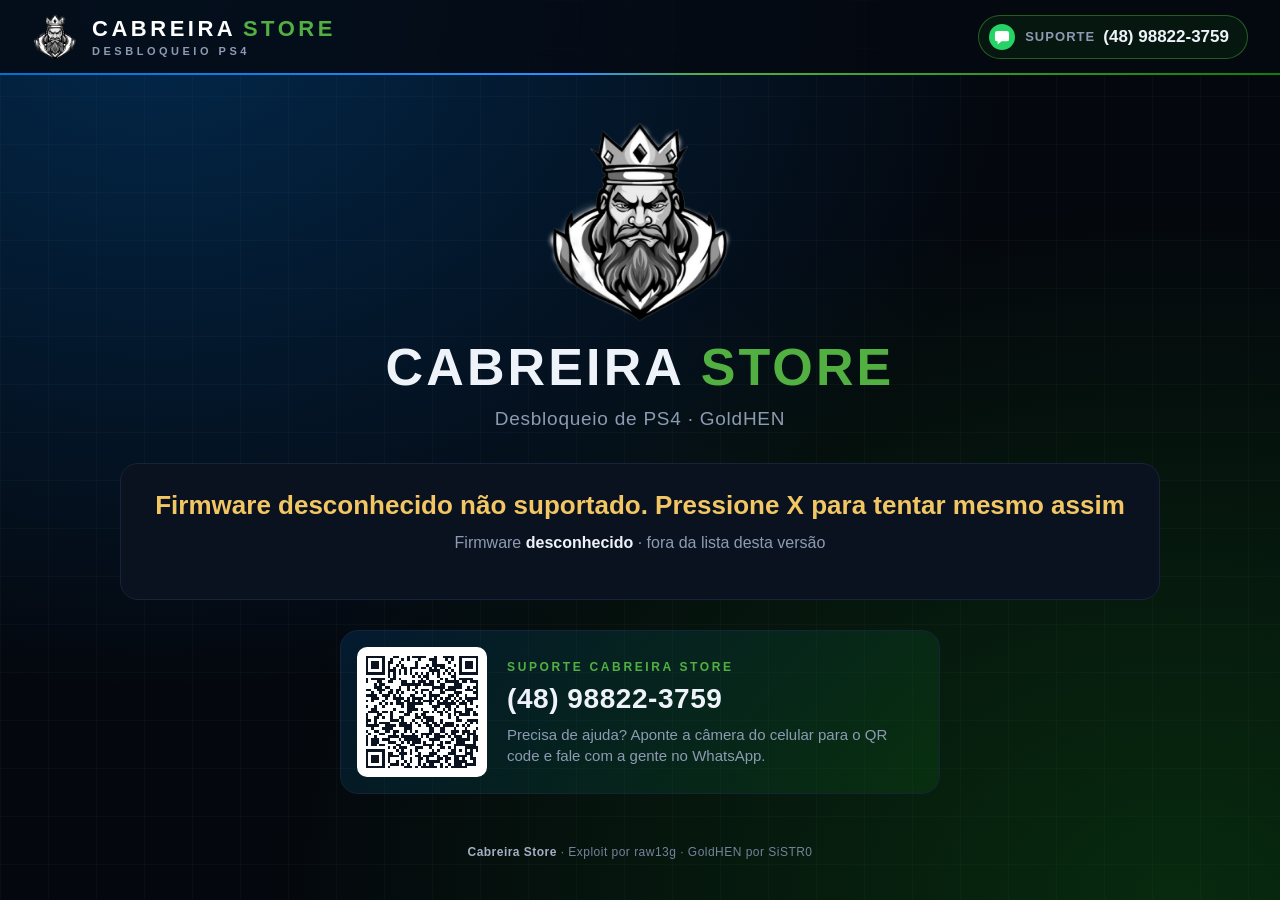
==== index.html @ 8c5a85ff "Cabreira Store: identidade visual, animacoes e suporte WhatsApp Co-Authored-By: Claude Sonnet 5 <nor" ====
<!DOCTYPE html>
<html lang="pt-BR" manifest="cache.appcache">
<head>
<meta charset="utf-8">
<meta name="viewport" content="width=device-width,initial-scale=1">
<title>Cabreira Store · Desbloqueio PS4</title>
<link rel="stylesheet" href="cabreira.css">
<style>
  .stage { display:-webkit-flex; display:flex; -webkit-flex-direction:column; flex-direction:column;
           -webkit-align-items:center; align-items:center; -webkit-justify-content:center; justify-content:center;
           text-align:center; min-height:calc(100vh - 150px); padding:24px 20px 8px; box-sizing:border-box; }
  .mark { width:200px; height:200px; margin-bottom:18px;
          -webkit-animation:up .7s cubic-bezier(.2,.8,.2,1) both; animation:up .7s cubic-bezier(.2,.8,.2,1) both; }
  h1 { margin:0; font-size:52px; font-weight:800; letter-spacing:.06em; text-transform:uppercase; line-height:1.05; }
  h1 .c2 { color:var(--xb-bright); }
  .sub { margin:10px 0 30px; color:var(--muted); font-size:19px; letter-spacing:.04em; }
  .panel { background:var(--panel); border:1px solid var(--line); border-radius:18px;
           padding:22px 34px; min-width:420px; max-width:90vw; box-sizing:border-box; margin-bottom:30px; }
  #state { font-size:26px; font-weight:800; margin:0 0 6px; }
  #det { font-size:16px; color:var(--muted); margin:0 0 4px; }
  #det b { color:var(--text); font-weight:700; }
  #cache { font-size:14px; color:#75839b; margin:0; min-height:18px; }
  #cache.cacheok { color:#7fd0a0; }
  .ok { color:#7fd0a0; } .bad { color:#ff8f7a; } .warn { color:#f2c763; }
  @-webkit-keyframes up { from { -webkit-transform:translateY(24px); opacity:0; } }
  @keyframes up { from { transform:translateY(24px); opacity:0; } }
  @media (max-width:640px) {
    .mark { width:140px; height:140px; }
    h1 { font-size:32px; }
    .sub { font-size:15px; }
    .panel { min-width:0; width:100%; padding:16px 18px; }
    #state { font-size:20px; }
  }
</style>
</head>
<body>
<header id="brand">
  <div class="brand-id">
    <img src="cabreira_logo.png" alt="" width="46" height="46">
    <div class="wordmark"><span class="c1">Cabreira</span><span class="c2">Store</span><small>Desbloqueio PS4</small></div>
  </div>
  <div class="wa-pill">
    <svg viewBox="0 0 24 24" aria-hidden="true"><circle cx="12" cy="12" r="12" fill="#25d366"/><path fill="#fff" d="M7.5 6.5h9a2 2 0 0 1 2 2v5.5a2 2 0 0 1-2 2h-5l-3.5 3v-3h-.5a2 2 0 0 1-2-2V8.5a2 2 0 0 1 2-2z"/></svg>
    <span>Suporte</span>(48) 98822-3759
  </div>
</header>

<section class="stage">
  <img class="mark" src="cabreira_logo.png" alt="Cabreira Store">
  <h1>Cabreira <span class="c2">Store</span></h1>
  <p class="sub">Desbloqueio de PS4 · GoldHEN</p>
  <div class="panel" id="wrap">
    <div id="state">Verificando firmware...</div>
    <div id="det"></div>
    <div id="cache"></div>
  </div>
  <div class="support">
    <img class="qr" src="qr_whatsapp.svg" alt="QR code do WhatsApp">
    <div>
      <div class="kicker">Suporte Cabreira Store</div>
      <div class="num">(48) 98822-3759</div>
      <p>Precisa de ajuda? Aponte a câmera do celular para o QR code e fale com a gente no WhatsApp.</p>
    </div>
  </div>
</section>

<div class="foot"><b>Cabreira Store</b> · Exploit por raw13g · GoldHEN por SiSTR0</div>

<script>
(function () {
    var stateEl = document.getElementById("state");
    var detEl = document.getElementById("det");
    var cacheEl = document.getElementById("cache");
    function setState(t, c) { stateEl.textContent = t; stateEl.className = c || ""; }
    function setCache(t, ok) { cacheEl.textContent = t; cacheEl.className = ok ? "cacheok" : ""; }
    var params = new URLSearchParams(location.search);

    // Firmwares this build has a MEASURED kernel table for. jb.js still runs its
    // own kernel-table-present gate, so this is UX only -- an unlisted firmware
    // can still be launched with a tap. KEEP IN SYNC with ps4_offsets.js: add a
    // fwnum here in the SAME commit that fills that firmware's kernel RVAs.
    // The PS4 reports its minor as two hex digits in the UA (13.52 -> minor 0x52).
    var SUPPORTED = { 1302: 1, 1304: 1, 1350: 1, 1352: 1 }; // all measured on hardware

    var key = null, fwnum = null;
    var m = /PlayStation\s+4[\/ ](\d+)\.(\d+)/.exec(navigator.userAgent);
    if (m) {
        var ms = parseInt(m[2], 16).toString(16);
        if (ms.length < 2) ms = "0" + ms;
        key = m[1] + "." + ms;
        fwnum = parseInt(m[1], 10) * 100 + parseInt(ms, 10);
    }

    var forced = params.get("force") === "1";
    var supported = forced || (fwnum !== null && SUPPORTED[fwnum] === 1);
    detEl.innerHTML = "Firmware <b>" + (key || "desconhecido") + "</b>"
        + (supported ? " &middot; <b class=\"ok\">compatível</b>"
                     : " &middot; fora da lista desta versão");

    var target = "jb.html" + location.search;
    function go() { setState("Iniciando desbloqueio...", "warn"); location.replace(target); }

    function waitForTap(msg, action) {
        setState(msg, "warn");
        function fire() {
            window.removeEventListener("click", fire);
            window.removeEventListener("keydown", fire);
            action();
        }
        window.addEventListener("click", fire);
        window.addEventListener("keydown", fire);
    }

    // Off-target consoles are not launched automatically -- one tap still runs
    // it, so a user-agent quirk on the real 13.52 console can never lock it out.
    if (!supported) {
        setState("FIRMWARE NÃO SUPORTADO", "bad");
        waitForTap("Firmware " + (key || "desconhecido") + " não suportado. Pressione X para tentar mesmo assim", go);
        return;
    }

    var ac = window.applicationCache;
    if (!ac || !document.documentElement.hasAttribute("manifest")) {
        go();
    } else if (!navigator.onLine) {
        setCache("sem internet: usando a cópia salva", true);
        go();
    } else if (ac.status === ac.IDLE) {
        setCache("salvo no console", true);
        go();
    } else if (ac.status === ac.UPDATEREADY) {
        try { ac.swapCache(); } catch (e) {}
        setCache("atualização baixada", true);
        waitForTap("Atualização pronta! Pressione X para recarregar e iniciar",
                   function () { location.reload(); });
    } else {
        setCache("verificando arquivos salvos...");
        ac.addEventListener("downloading",
            function () { setCache("salvando para uso offline (primeira vez)..."); }, false);
        ac.addEventListener("progress", function (e) {
            if (e && e.total)
                setCache("salvando " + Math.round((e.loaded / e.total) * 100) + "%");
        }, false);
        ac.addEventListener("cached", function () {
            setCache("salvo para uso offline", true);
            waitForTap("Tudo pronto! Pressione X para iniciar o desbloqueio", go);
        }, false);
        ac.addEventListener("updateready", function () {
            try { ac.swapCache(); } catch (e) {}
            setCache("atualização baixada", true);
            waitForTap("Atualização pronta! Pressione X para recarregar e iniciar",
                       function () { location.reload(); });
        }, false);
        ac.addEventListener("noupdate", function () {
            setCache("salvo no console: funciona offline", true);
            go();
        }, false);
        ac.addEventListener("error", function () {
            setCache("não foi possível salvar offline");
            waitForTap("Pressione X para iniciar mesmo assim", go);
        }, false);
        ac.addEventListener("obsolete", function () {
            setCache("cópia salva desatualizada");
            waitForTap("Pressione X para iniciar", go);
        }, false);
    }
})();
</script>
</body>
</html>
---- cabreira.css ----
/* Cabreira Store -- identidade visual do host de desbloqueio.
   O navegador do PS4 e um WebKit antigo: nada de flex `gap`, clamp(),
   conic-gradient, `inset` ou aspect-ratio. Animacoes so em transform/opacity. */

:root {
  --ps: #0070d1;
  --ps-deep: #003791;
  --ps-glow: #2f8fff;
  --xb: #107c10;
  --xb-bright: #52b043;
  --bg: #04070d;
  --panel: #0a1220;
  --line: #16233a;
  --text: #eef3fa;
  --muted: #8d9bb2;
  --amber: #f2b33d;
}

html,
body {
  margin: 0;
  padding: 0;
  min-height: 100%;
}
body {
  background-color: var(--bg);
  background-image:
    radial-gradient(ellipse at 12% 0%, rgba(0, 112, 209, 0.32) 0%, rgba(0, 112, 209, 0) 55%),
    radial-gradient(ellipse at 92% 100%, rgba(16, 124, 16, 0.3) 0%, rgba(16, 124, 16, 0) 55%),
    linear-gradient(rgba(255, 255, 255, 0.025) 1px, transparent 1px),
    linear-gradient(90deg, rgba(255, 255, 255, 0.025) 1px, transparent 1px);
  background-size: 100% 100%, 100% 100%, 48px 48px, 48px 48px;
  background-attachment: fixed;
  color: var(--text);
  font: 17px/1.5 "Segoe UI", "SST", "Helvetica Neue", Arial, sans-serif;
  -webkit-font-smoothing: antialiased;
  overflow-x: hidden;
}

/* ---------- barra superior ---------- */
#brand {
  display: -webkit-flex;
  display: flex;
  -webkit-align-items: center;
  align-items: center;
  -webkit-justify-content: space-between;
  justify-content: space-between;
  padding: 14px 32px;
  background: rgba(4, 8, 16, 0.78);
  border-bottom: 1px solid var(--line);
  position: relative;
}
#brand:after {
  content: "";
  position: absolute;
  left: 0;
  right: 0;
  bottom: -1px;
  height: 2px;
  background: linear-gradient(90deg, var(--ps), var(--ps-glow) 45%, var(--xb-bright) 55%, var(--xb));
}
.brand-id {
  display: -webkit-flex;
  display: flex;
  -webkit-align-items: center;
  align-items: center;
}
.brand-id img {
  width: 46px;
  height: 46px;
  margin-right: 14px;
}
.wordmark {
  font-weight: 800;
  font-size: 22px;
  letter-spacing: 0.16em;
  text-transform: uppercase;
  line-height: 1;
}
.wordmark .c1 {
  color: #fff;
}
.wordmark .c2 {
  color: var(--xb-bright);
  margin-left: 0.3em;
}
.wordmark small {
  display: block;
  font-size: 11px;
  letter-spacing: 0.32em;
  color: var(--muted);
  font-weight: 600;
  margin-top: 6px;
}
.wa-pill {
  display: -webkit-flex;
  display: flex;
  -webkit-align-items: center;
  align-items: center;
  padding: 8px 18px 8px 10px;
  border-radius: 999px;
  border: 1px solid rgba(82, 176, 67, 0.45);
  background: rgba(16, 124, 16, 0.14);
  font-weight: 700;
  font-size: 17px;
  white-space: nowrap;
}
.wa-pill svg {
  width: 26px;
  height: 26px;
  margin-right: 10px;
}
.wa-pill span {
  color: var(--muted);
  font-weight: 600;
  font-size: 13px;
  margin-right: 8px;
  text-transform: uppercase;
  letter-spacing: 0.08em;
}

/* ---------- texto em gradiente ---------- */
.grad {
  background: linear-gradient(90deg, var(--ps-glow), #7fc8ff 40%, #a6e89a 60%, var(--xb-bright));
  -webkit-background-clip: text;
  background-clip: text;
  -webkit-text-fill-color: transparent;
  color: var(--ps-glow);
}

/* ---------- cartao de suporte (QR WhatsApp) ---------- */
.support {
  display: -webkit-flex;
  display: flex;
  -webkit-align-items: center;
  align-items: center;
  text-align: left;
  background: linear-gradient(135deg, rgba(0, 112, 209, 0.16), rgba(16, 124, 16, 0.16));
  border: 1px solid var(--line);
  border-radius: 18px;
  padding: 16px 22px 16px 16px;
  max-width: 560px;
  margin: 0 auto;
}
.support img.qr {
  width: 118px;
  height: 118px;
  border-radius: 10px;
  background: #fff;
  padding: 6px;
  margin-right: 20px;
  -webkit-flex: none;
  flex: none;
}
.support .kicker {
  font-size: 12px;
  font-weight: 700;
  letter-spacing: 0.22em;
  text-transform: uppercase;
  color: var(--xb-bright);
}
.support .num {
  font-size: 28px;
  font-weight: 800;
  letter-spacing: 0.02em;
  margin: 2px 0 4px;
  white-space: nowrap;
}
.support p {
  margin: 0;
  color: var(--muted);
  font-size: 15px;
  line-height: 1.4;
}

/* ---------- rodape ---------- */
.foot {
  text-align: center;
  color: #75839b;
  font-size: 12px;
  letter-spacing: 0.04em;
  padding: 18px 16px 22px;
}
.foot b {
  color: #a3b0c4;
  font-weight: 600;
}

/* ---------- telas pequenas (preview no celular) ---------- */
@media (max-width: 640px) {
  body {
    font-size: 15px;
  }
  #brand {
    padding: 10px 16px;
  }
  .brand-id img {
    width: 36px;
    height: 36px;
    margin-right: 10px;
  }
  .wordmark {
    font-size: 16px;
  }
  .wordmark small {
    display: none;
  }
  .wa-pill {
    font-size: 14px;
    padding: 6px 12px 6px 8px;
  }
  .wa-pill span {
    display: none;
  }
  .wa-pill svg {
    width: 20px;
    height: 20px;
    margin-right: 6px;
  }
  .support {
    padding: 12px;
  }
  .support img.qr {
    width: 92px;
    height: 92px;
    margin-right: 14px;
  }
  .support .num {
    font-size: 21px;
  }
}
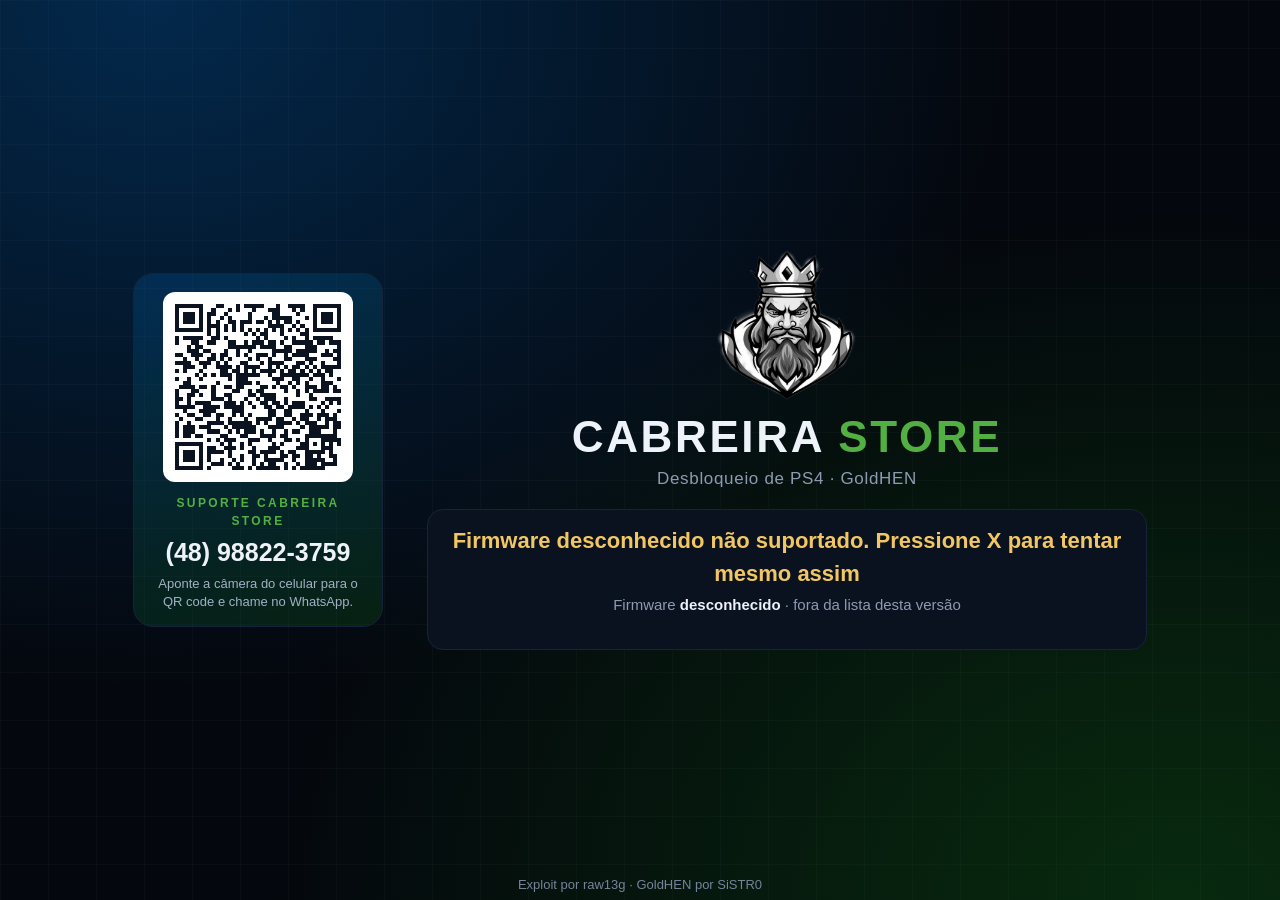
==== commit 2ec84d02: "Layout em 2 colunas, QR sempre visivel, transicao da logo no sucesso/erro Co-Authored-By: Claude Son" ====
--- a/index.html
+++ b/index.html
@@ -5,66 +5,46 @@
 <meta name="viewport" content="width=device-width,initial-scale=1">
 <title>Cabreira Store · Desbloqueio PS4</title>
 <link rel="stylesheet" href="cabreira.css">
+<link rel="stylesheet" href="layout-v2.css">
 <style>
-  .stage { display:-webkit-flex; display:flex; -webkit-flex-direction:column; flex-direction:column;
-           -webkit-align-items:center; align-items:center; -webkit-justify-content:center; justify-content:center;
-           text-align:center; min-height:calc(100vh - 150px); padding:24px 20px 8px; box-sizing:border-box; }
-  .mark { width:200px; height:200px; margin-bottom:18px;
+  .mark { width:150px; height:150px; margin-bottom:6px;
           -webkit-animation:up .7s cubic-bezier(.2,.8,.2,1) both; animation:up .7s cubic-bezier(.2,.8,.2,1) both; }
-  h1 { margin:0; font-size:52px; font-weight:800; letter-spacing:.06em; text-transform:uppercase; line-height:1.05; }
+  h1 { margin:0; font-size:44px; font-weight:800; letter-spacing:.06em; text-transform:uppercase; line-height:1.05; }
   h1 .c2 { color:var(--xb-bright); }
-  .sub { margin:10px 0 30px; color:var(--muted); font-size:19px; letter-spacing:.04em; }
-  .panel { background:var(--panel); border:1px solid var(--line); border-radius:18px;
-           padding:22px 34px; min-width:420px; max-width:90vw; box-sizing:border-box; margin-bottom:30px; }
-  #state { font-size:26px; font-weight:800; margin:0 0 6px; }
-  #det { font-size:16px; color:var(--muted); margin:0 0 4px; }
+  .sub { margin:6px 0 18px; color:var(--muted); font-size:17px; letter-spacing:.04em; }
+  .panel { background:var(--panel); border:1px solid var(--line); border-radius:16px; padding:14px 24px; }
+  #state { font-size:22px; font-weight:800; margin:0 0 4px; }
+  #det { font-size:15px; color:var(--muted); margin:0 0 2px; }
   #det b { color:var(--text); font-weight:700; }
-  #cache { font-size:14px; color:#75839b; margin:0; min-height:18px; }
+  #cache { font-size:13px; color:#75839b; margin:0; min-height:16px; }
   #cache.cacheok { color:#7fd0a0; }
   .ok { color:#7fd0a0; } .bad { color:#ff8f7a; } .warn { color:#f2c763; }
+  .credit { position:fixed; left:0; right:0; bottom:6px; text-align:center; font-size:13px; color:#75839b; }
   @-webkit-keyframes up { from { -webkit-transform:translateY(24px); opacity:0; } }
   @keyframes up { from { transform:translateY(24px); opacity:0; } }
-  @media (max-width:640px) {
-    .mark { width:140px; height:140px; }
-    h1 { font-size:32px; }
-    .sub { font-size:15px; }
-    .panel { min-width:0; width:100%; padding:16px 18px; }
-    #state { font-size:20px; }
-  }
+  @media (max-width:760px) { h1 { font-size:30px; } .mark { width:110px; height:110px; } }
 </style>
 </head>
 <body>
-<header id="brand">
-  <div class="brand-id">
-    <img src="cabreira_logo.png" alt="" width="46" height="46">
-    <div class="wordmark"><span class="c1">Cabreira</span><span class="c2">Store</span><small>Desbloqueio PS4</small></div>
+<div class="row">
+  <div class="qrcard">
+    <img src="qr_whatsapp.svg" alt="QR code do WhatsApp">
+    <div class="kicker">Suporte Cabreira Store</div>
+    <div class="num">(48) 98822-3759</div>
+    <p>Aponte a câmera do celular para o QR code e chame no WhatsApp.</p>
   </div>
-  <div class="wa-pill">
-    <svg viewBox="0 0 24 24" aria-hidden="true"><circle cx="12" cy="12" r="12" fill="#25d366"/><path fill="#fff" d="M7.5 6.5h9a2 2 0 0 1 2 2v5.5a2 2 0 0 1-2 2h-5l-3.5 3v-3h-.5a2 2 0 0 1-2-2V8.5a2 2 0 0 1 2-2z"/></svg>
-    <span>Suporte</span>(48) 98822-3759
-  </div>
-</header>
-
-<section class="stage">
-  <img class="mark" src="cabreira_logo.png" alt="Cabreira Store">
-  <h1>Cabreira <span class="c2">Store</span></h1>
-  <p class="sub">Desbloqueio de PS4 · GoldHEN</p>
-  <div class="panel" id="wrap">
-    <div id="state">Verificando firmware...</div>
-    <div id="det"></div>
-    <div id="cache"></div>
-  </div>
-  <div class="support">
-    <img class="qr" src="qr_whatsapp.svg" alt="QR code do WhatsApp">
-    <div>
-      <div class="kicker">Suporte Cabreira Store</div>
-      <div class="num">(48) 98822-3759</div>
-      <p>Precisa de ajuda? Aponte a câmera do celular para o QR code e fale com a gente no WhatsApp.</p>
+  <div class="main">
+    <img class="mark" src="cabreira_logo.png" alt="Cabreira Store">
+    <h1>Cabreira <span class="c2">Store</span></h1>
+    <p class="sub">Desbloqueio de PS4 · GoldHEN</p>
+    <div class="panel" id="wrap">
+      <div id="state">Verificando firmware...</div>
+      <div id="det"></div>
+      <div id="cache"></div>
     </div>
   </div>
-</section>
-
-<div class="foot"><b>Cabreira Store</b> · Exploit por raw13g · GoldHEN por SiSTR0</div>
+</div>
+<div class="credit">Exploit por raw13g · GoldHEN por SiSTR0</div>
 
 <script>
 (function () {
--- a/layout-v2.css
+++ b/layout-v2.css
@@ -0,0 +1,63 @@
+/* Cabreira Store v2: 2 colunas p/ a area baixa do navegador do PS4 */
+.qrcard {
+  -webkit-flex: none;
+  flex: none;
+  width: 250px;
+  text-align: center;
+  background: linear-gradient(160deg, rgba(0, 112, 209, 0.2), rgba(16, 124, 16, 0.2));
+  border: 1px solid var(--line);
+  border-radius: 20px;
+  padding: 18px 16px 16px;
+  box-sizing: border-box;
+}
+.qrcard img {
+  display: block;
+  width: 190px;
+  height: 190px;
+  margin: 0 auto 12px;
+  background: #fff;
+  border-radius: 12px;
+  padding: 8px;
+  box-sizing: border-box;
+}
+.qrcard .kicker {
+  font-size: 12px;
+  font-weight: 700;
+  letter-spacing: 0.2em;
+  text-transform: uppercase;
+  color: var(--xb-bright);
+}
+.qrcard .num {
+  font-size: 25px;
+  font-weight: 800;
+  margin: 4px 0;
+  white-space: nowrap;
+}
+.qrcard p {
+  margin: 0;
+  color: #a3b0c4;
+  font-size: 13px;
+  line-height: 1.35;
+}
+.row {
+  display: -webkit-flex;
+  display: flex;
+  -webkit-align-items: center;
+  align-items: center;
+  -webkit-justify-content: center;
+  justify-content: center;
+  min-height: 100vh;
+  box-sizing: border-box;
+  padding: 14px 40px;
+}
+.row .main {
+  -webkit-flex: 1;
+  flex: 1;
+  max-width: 720px;
+  margin-left: 44px;
+  text-align: center;
+}
+@media (max-width: 760px) {
+  .row { -webkit-flex-direction: column; flex-direction: column; padding: 16px; }
+  .row .main { margin: 18px 0 0; }
+}
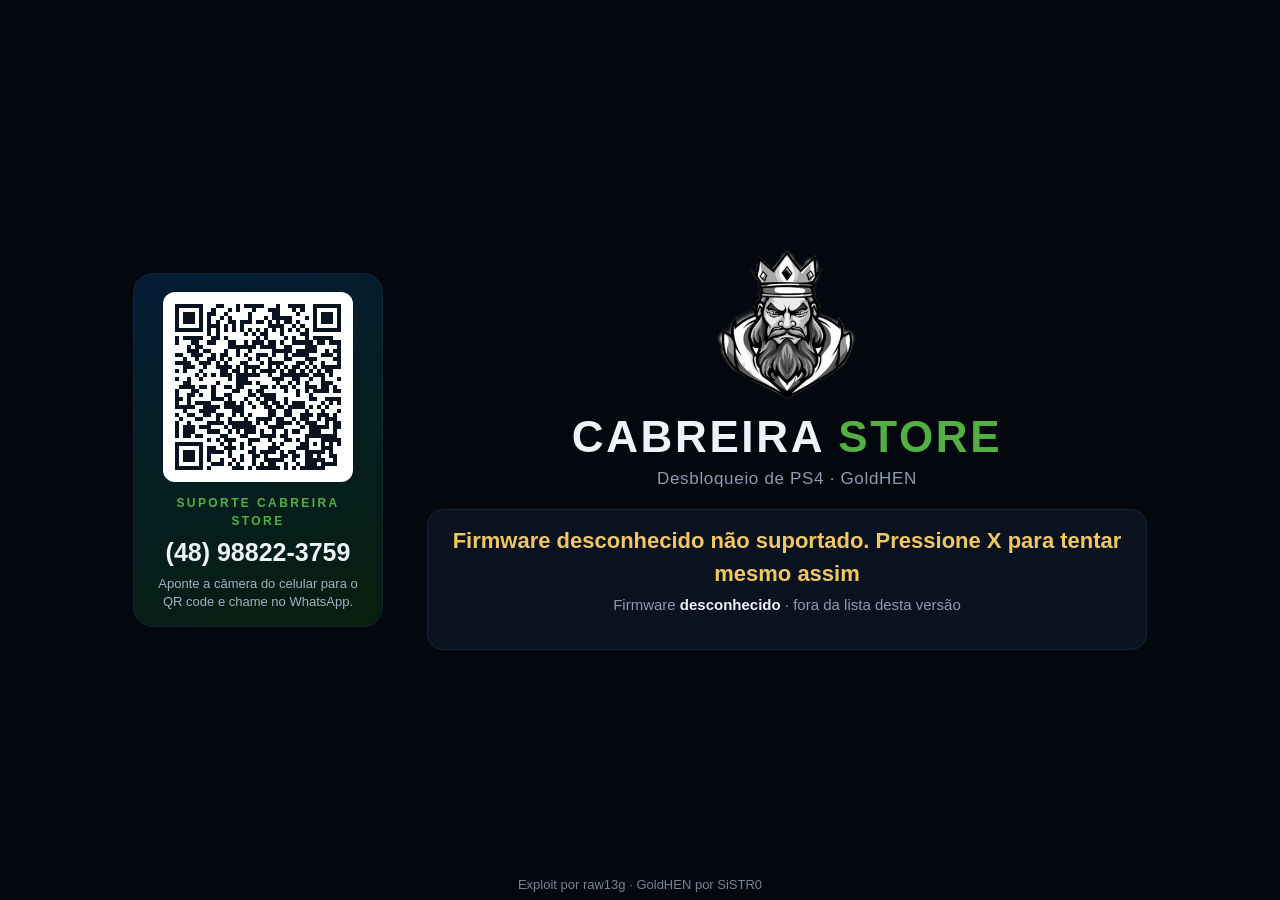
==== commit d1fda7ab: "Remove animacoes e degrade de fundo; logo leve (63KB); troca de tela seca Co-Authored-By: Claude Son" ====
--- a/index.html
+++ b/index.html
@@ -7,8 +7,7 @@
 <link rel="stylesheet" href="cabreira.css">
 <link rel="stylesheet" href="layout-v2.css">
 <style>
-  .mark { width:150px; height:150px; margin-bottom:6px;
-          -webkit-animation:up .7s cubic-bezier(.2,.8,.2,1) both; animation:up .7s cubic-bezier(.2,.8,.2,1) both; }
+  .mark { width:150px; height:150px; margin-bottom:6px; }
   h1 { margin:0; font-size:44px; font-weight:800; letter-spacing:.06em; text-transform:uppercase; line-height:1.05; }
   h1 .c2 { color:var(--xb-bright); }
   .sub { margin:6px 0 18px; color:var(--muted); font-size:17px; letter-spacing:.04em; }
@@ -20,8 +19,6 @@
   #cache.cacheok { color:#7fd0a0; }
   .ok { color:#7fd0a0; } .bad { color:#ff8f7a; } .warn { color:#f2c763; }
   .credit { position:fixed; left:0; right:0; bottom:6px; text-align:center; font-size:13px; color:#75839b; }
-  @-webkit-keyframes up { from { -webkit-transform:translateY(24px); opacity:0; } }
-  @keyframes up { from { transform:translateY(24px); opacity:0; } }
   @media (max-width:760px) { h1 { font-size:30px; } .mark { width:110px; height:110px; } }
 </style>
 </head>
--- a/cabreira.css
+++ b/cabreira.css
@@ -24,13 +24,6 @@
 }
 body {
   background-color: var(--bg);
-  background-image:
-    radial-gradient(ellipse at 12% 0%, rgba(0, 112, 209, 0.32) 0%, rgba(0, 112, 209, 0) 55%),
-    radial-gradient(ellipse at 92% 100%, rgba(16, 124, 16, 0.3) 0%, rgba(16, 124, 16, 0) 55%),
-    linear-gradient(rgba(255, 255, 255, 0.025) 1px, transparent 1px),
-    linear-gradient(90deg, rgba(255, 255, 255, 0.025) 1px, transparent 1px);
-  background-size: 100% 100%, 100% 100%, 48px 48px, 48px 48px;
-  background-attachment: fixed;
   color: var(--text);
   font: 17px/1.5 "Segoe UI", "SST", "Helvetica Neue", Arial, sans-serif;
   -webkit-font-smoothing: antialiased;
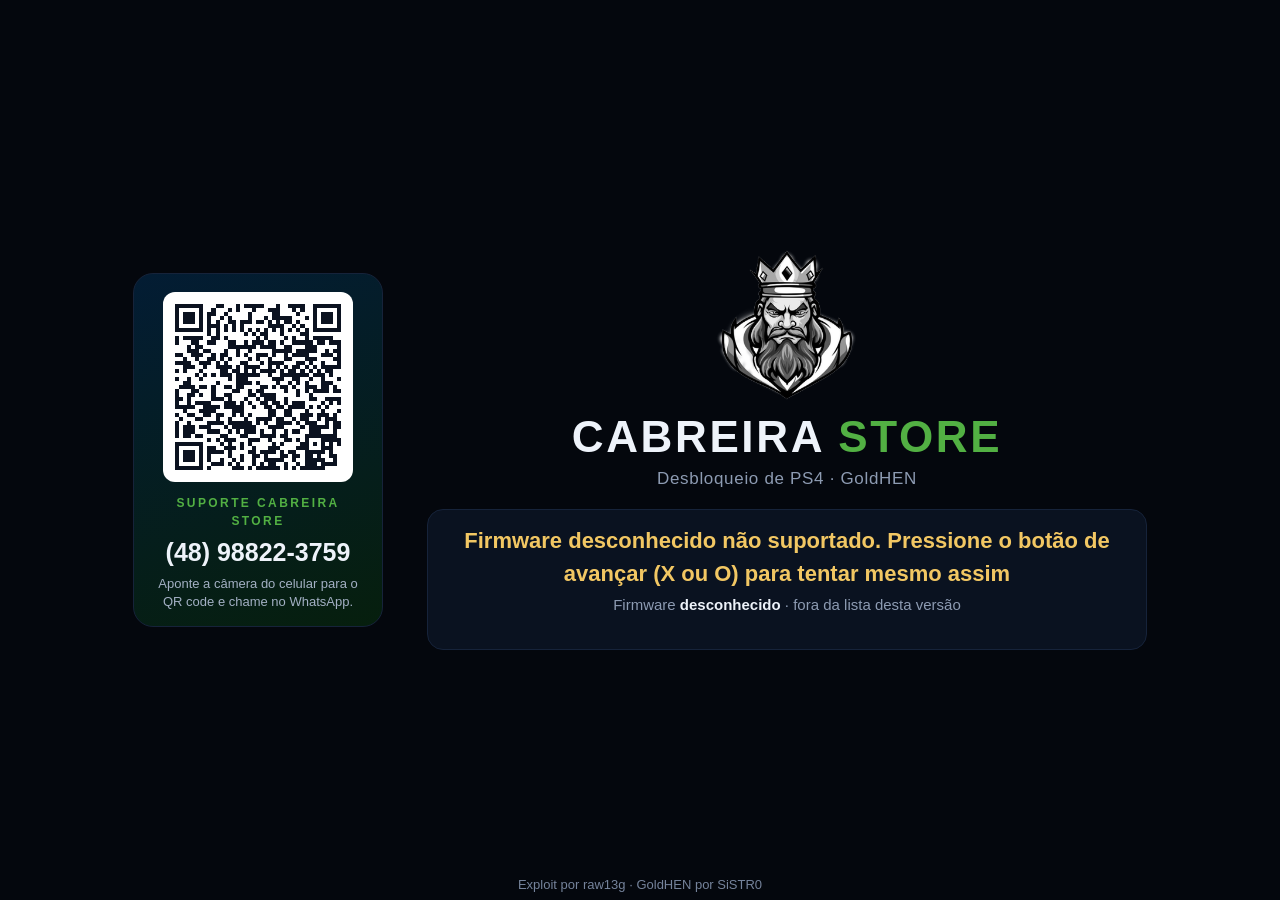
==== commit 170a5825: "Texto do botao de avancar neutro (X ou O) para consoles orientais Co-Authored-By: Claude Sonnet 5 <n" ====
--- a/index.html
+++ b/index.html
@@ -92,7 +92,7 @@
     // it, so a user-agent quirk on the real 13.52 console can never lock it out.
     if (!supported) {
         setState("FIRMWARE NÃO SUPORTADO", "bad");
-        waitForTap("Firmware " + (key || "desconhecido") + " não suportado. Pressione X para tentar mesmo assim", go);
+        waitForTap("Firmware " + (key || "desconhecido") + " não suportado. Pressione o botão de avançar (X ou O) para tentar mesmo assim", go);
         return;
     }
 
@@ -108,7 +108,7 @@
     } else if (ac.status === ac.UPDATEREADY) {
         try { ac.swapCache(); } catch (e) {}
         setCache("atualização baixada", true);
-        waitForTap("Atualização pronta! Pressione X para recarregar e iniciar",
+        waitForTap("Atualização pronta! Pressione o botão de avançar (X ou O) para recarregar e iniciar",
                    function () { location.reload(); });
     } else {
         setCache("verificando arquivos salvos...");
@@ -120,12 +120,12 @@
         }, false);
         ac.addEventListener("cached", function () {
             setCache("salvo para uso offline", true);
-            waitForTap("Tudo pronto! Pressione X para iniciar o desbloqueio", go);
+            waitForTap("Tudo pronto! Pressione o botão de avançar (X ou O) para desbloquear", go);
         }, false);
         ac.addEventListener("updateready", function () {
             try { ac.swapCache(); } catch (e) {}
             setCache("atualização baixada", true);
-            waitForTap("Atualização pronta! Pressione X para recarregar e iniciar",
+            waitForTap("Atualização pronta! Pressione o botão de avançar (X ou O) para recarregar e iniciar",
                        function () { location.reload(); });
         }, false);
         ac.addEventListener("noupdate", function () {
@@ -134,11 +134,11 @@
         }, false);
         ac.addEventListener("error", function () {
             setCache("não foi possível salvar offline");
-            waitForTap("Pressione X para iniciar mesmo assim", go);
+            waitForTap("Pressione o botão de avançar (X ou O) para iniciar mesmo assim", go);
         }, false);
         ac.addEventListener("obsolete", function () {
             setCache("cópia salva desatualizada");
-            waitForTap("Pressione X para iniciar", go);
+            waitForTap("Pressione o botão de avançar (X ou O) para iniciar", go);
         }, false);
     }
 })();
